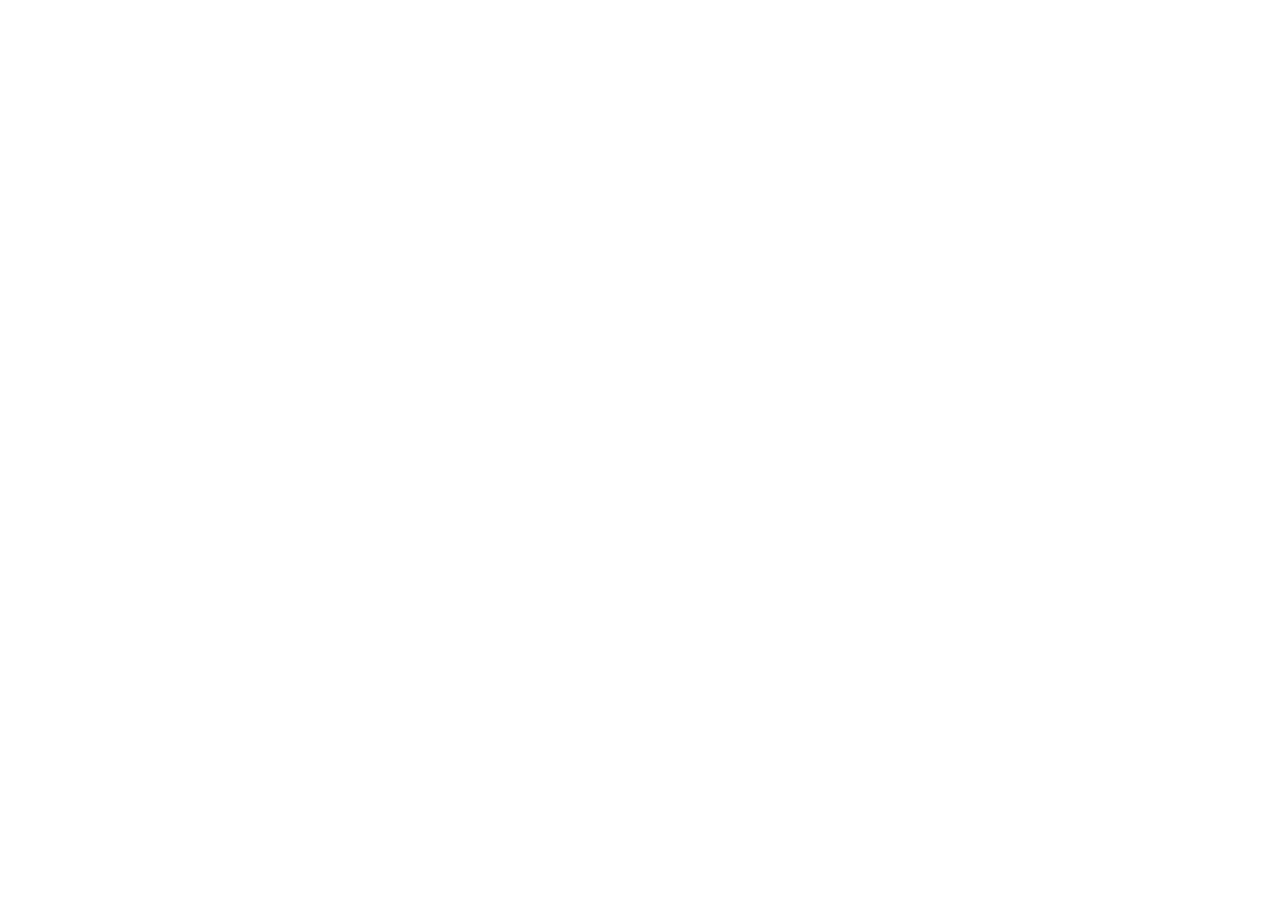
==== pf0670/index.html @ 1af50167 "Exemplo basico JS" ====
<!DOCTYPE html>
<html lang="pt-br">

<head>
    <meta charset="UTF-8">
    <meta name="viewport" content="width=device-width, initial-scale=1.0">
    <link rel="stylesheet" href="" type="text/css">
    <title>VIEW</title>
</head>

<body>
    <div id="container">



    </div>
</body>

</html>
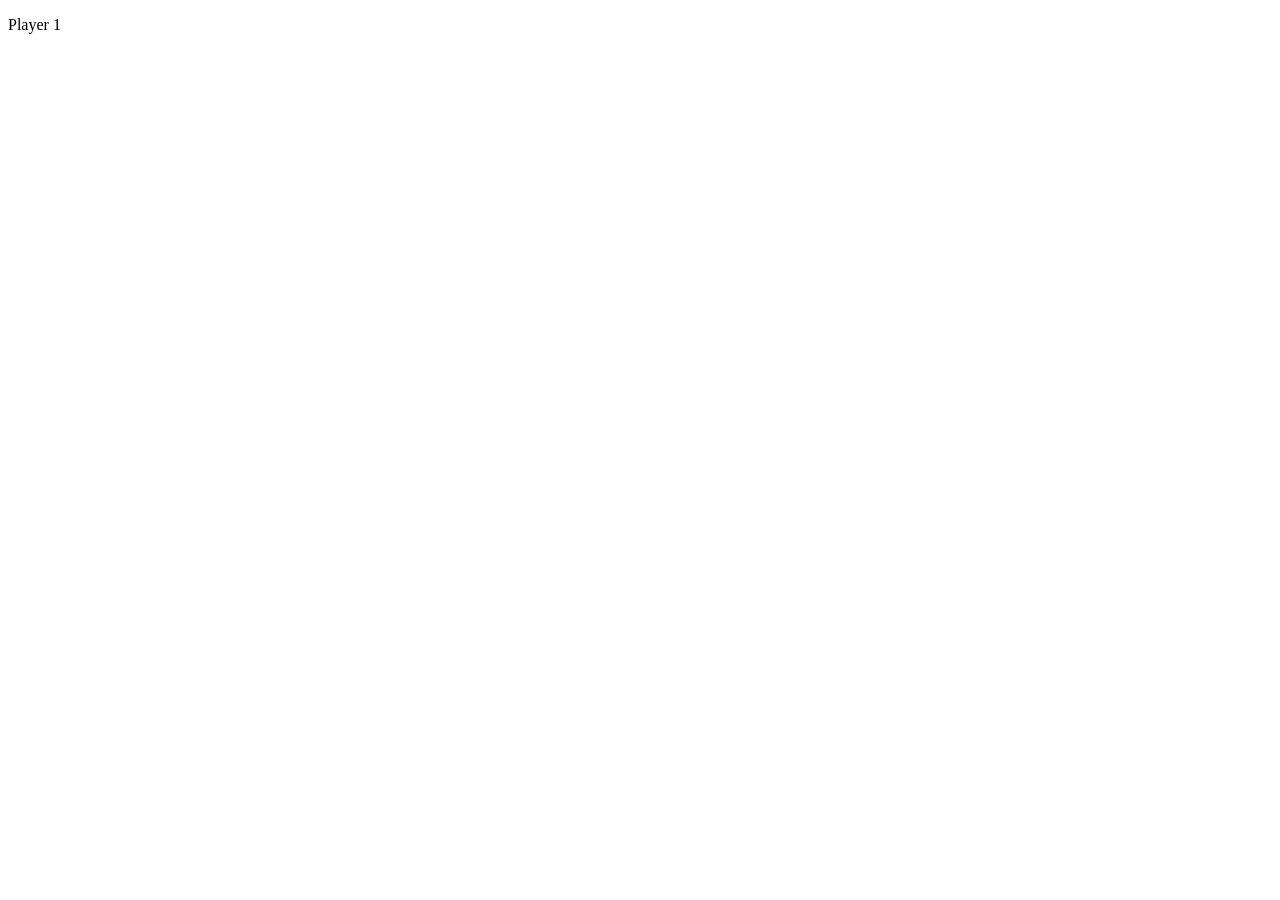
==== commit 9b4656d3: "Exemplo 1 JS!" ====
--- a/pf0670/index.html
+++ b/pf0670/index.html
@@ -6,14 +6,41 @@
     <meta name="viewport" content="width=device-width, initial-scale=1.0">
     <link rel="stylesheet" href="" type="text/css">
     <title>VIEW</title>
+    <style>
+        /*
+        ...
+        */
+    </style>
+
 </head>
 
 <body>
     <div id="container">
 
-
+        <div>
+            <p>Player 1</p>
+        </div>
 
     </div>
+
+    <script>
+        //Comentário de Linhas
+        /*
+        ...Comentário de Bloco
+        */
+
+        //Pegando um seletor genérico
+        const p1 = document.querySelector('p');
+
+        //Escutando um Evento
+        p1.addEventListener('click', atualizador);
+
+        //Função que será executada caso o EventListener escute algo
+        function atualizador() {
+            let nome = prompt('Digite o novo nome!');
+            p1.textContent = 'Player 1 ' + nome;
+        }
+    </script>
 </body>
 
 </html>
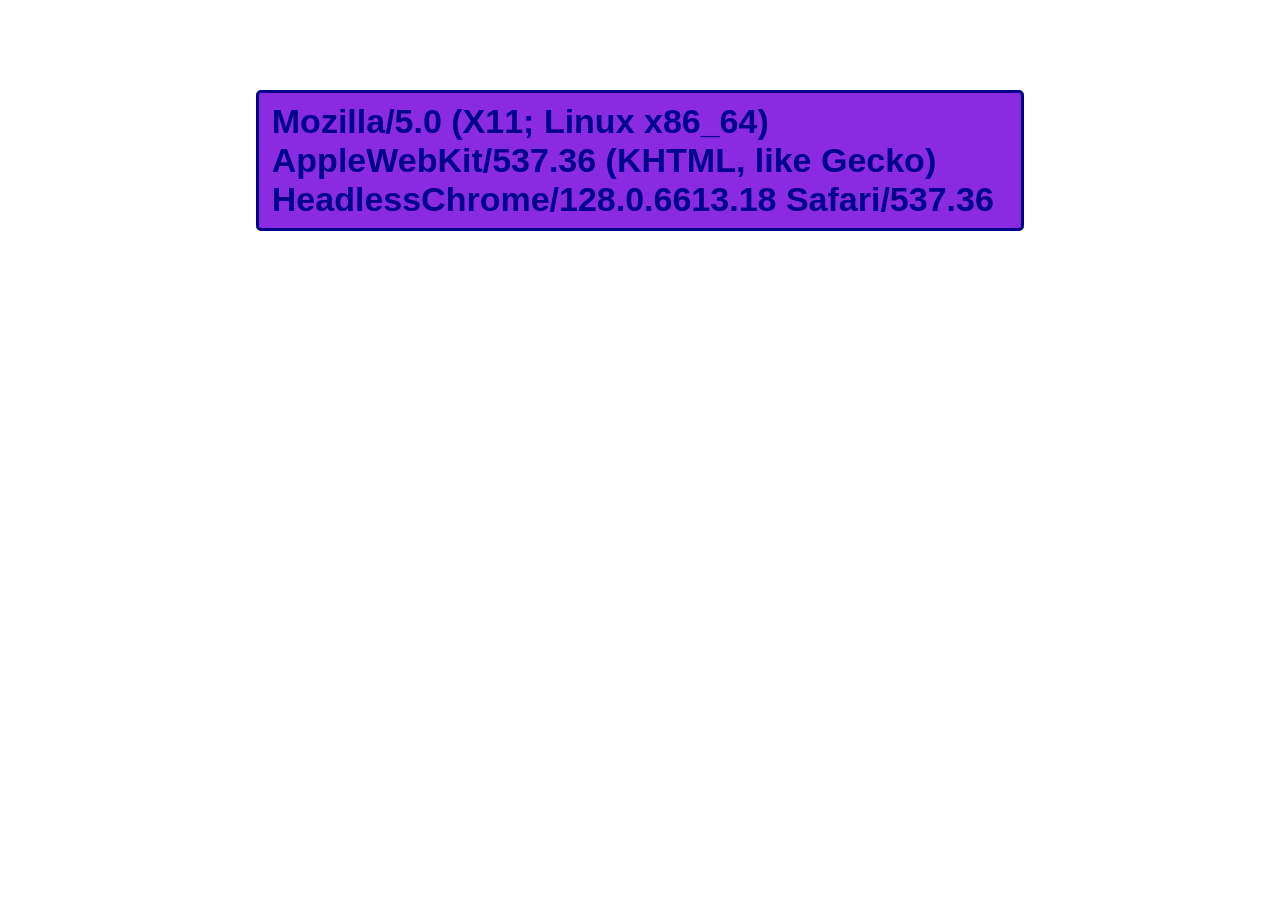
==== commit 8bd7c05c: "Exemplo2 finalizado. Exercício 1 postado." ====
--- a/pf0670/index.html
+++ b/pf0670/index.html
@@ -4,43 +4,21 @@
 <head>
     <meta charset="UTF-8">
     <meta name="viewport" content="width=device-width, initial-scale=1.0">
-    <link rel="stylesheet" href="" type="text/css">
+    <link rel="stylesheet" href="./css/estilo.css" type="text/css">
     <title>VIEW</title>
-    <style>
-        /*
-        ...
-        */
-    </style>
-
+    <script src="js/script.js" defer></script>
 </head>
 
 <body>
     <div id="container">
 
         <div>
-            <p>Player 1</p>
+            <p>Player 1 : </p>
         </div>
 
     </div>
 
-    <script>
-        //Comentário de Linhas
-        /*
-        ...Comentário de Bloco
-        */
 
-        //Pegando um seletor genérico
-        const p1 = document.querySelector('p');
-
-        //Escutando um Evento
-        p1.addEventListener('click', atualizador);
-
-        //Função que será executada caso o EventListener escute algo
-        function atualizador() {
-            let nome = prompt('Digite o novo nome!');
-            p1.textContent = 'Player 1 ' + nome;
-        }
-    </script>
 </body>
 
 </html>
--- a/pf0670/css/estilo.css
+++ b/pf0670/css/estilo.css
@@ -0,0 +1,22 @@
+* {
+    margin: 0;
+    padding: 0;
+    box-sizing: border-box;
+    font-size: 34px;
+    font-family: Arial, Helvetica, sans-serif;
+}
+
+#container {
+    margin: 0 20vw;
+}
+
+p {
+    display: inline-block;
+    background-color: blueviolet;
+    color: darkblue;
+    border-radius: 5px;
+    padding: 1vh 1vw;
+    margin-top: 10vh;
+    border: 3px solid darkblue;
+    font-weight: 800;
+}
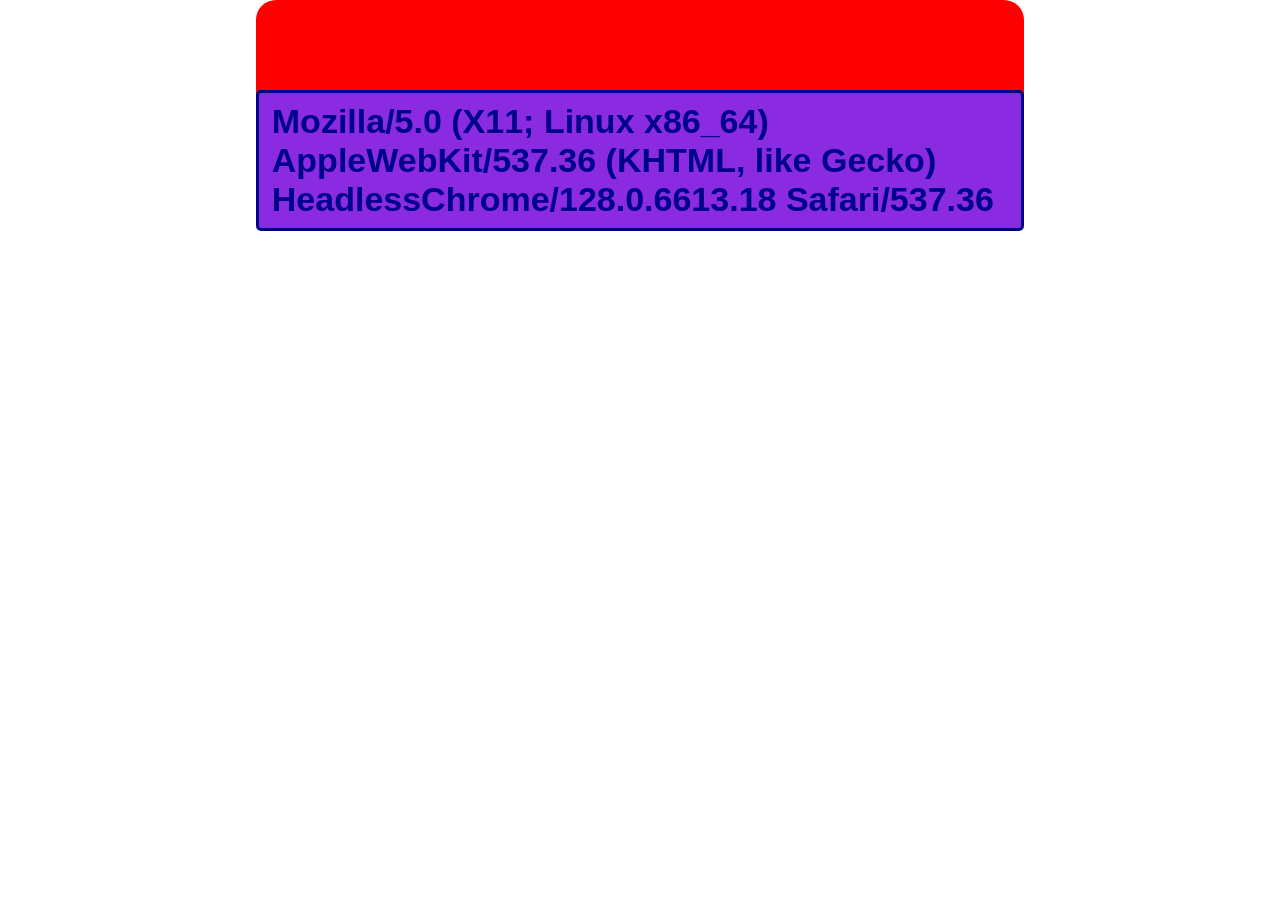
==== commit 79425586: "Exemplo com css!" ====
--- a/pf0670/index.html
+++ b/pf0670/index.html
@@ -12,8 +12,8 @@
 <body>
     <div id="container">
 
-        <div>
-            <p>Player 1 : </p>
+        <div class="espaco">
+            <p id="nomePlayer">Player 1 : </p>
         </div>
 
     </div>
